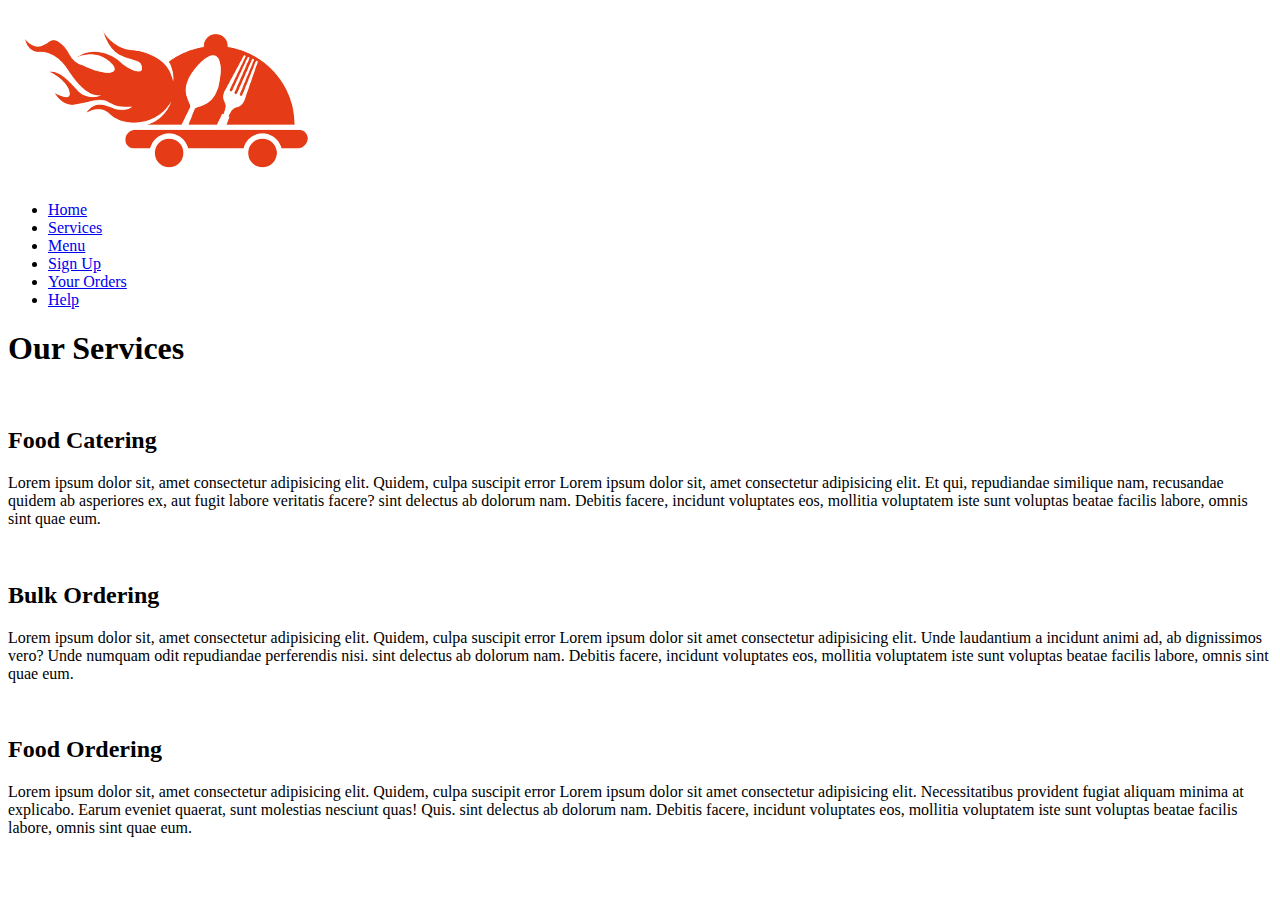
==== services.html @ c3082d25 "Add files via upload" ====
<!DOCTYPE html>
<html lang="en">
<head>
    <meta charset="UTF-8">
    <meta http-equiv="X-UA-Compatible" content="IE=edge">
    <meta name="viewport" content="width=device-width, initial-scale=1.0">
    <link rel="stylesheet" href="css/style.css">
    <link rel="stylesheet" media="screen and (max-width: 1170px)" href="css/phone.css">
    <link href="https://fonts.googleapis.com/css?family=Baloo+Bhai|Bree+Serif&display=swap" rel="stylesheet">
    <link href="https://fonts.googleapis.com/css2?family=Carter+One&family=Fresca&family=Josefin+Sans:wght@100&family=Rakkas&family=Russo+One&display=swap" rel="stylesheet">
    <title>Menu</title>
</head>
<body>
    <nav id="navbar">
        <div id="logo">
            <img src="logo1.png" alt="MyOnlineMeal.com">
        </div>
        <ul>
            <li class="item"><a href="index.html">Home</a></li>
            <li class="item"><a href= "services.html">Services</a></li>
            <li class="item"><a href= "menu.html">Menu</a></li>
            
            <!-- <li class="item"><a href="#client-section">Our Clients</a></li> -->
            <li class="item"><a href="sign_in.html">Sign Up</a></li>
            <li class="item"><a href="orders.html">Your Orders</a></li>
            <li class="item"><a href="Help.html">Help</a></li>
        </ul>
    </nav>
    <!-- <p>This is menu page</p> -->
    <section id="services-container">
        <h1 class="h-primary center">Our Services</h1>
        <div id="services">
            <div class="box">
                <img src="img/1.png" alt="">
                <h2 class="h-secondary center">Food Catering</h2>
                <p class="center">Lorem ipsum dolor sit, amet consectetur adipisicing elit. Quidem, culpa suscipit error
                    Lorem ipsum dolor sit, amet consectetur adipisicing elit. Et qui, repudiandae similique nam, recusandae quidem ab asperiores ex, aut fugit labore veritatis facere?
                    sint delectus ab dolorum nam. Debitis facere, incidunt voluptates eos, mollitia voluptatem iste sunt
                    voluptas beatae facilis labore, omnis sint quae eum.</p>
            </div>
            <div class="box">
                <img src="img/2.png" alt="">
                <h2 class="h-secondary center">Bulk Ordering</h2>
                <p class="center">Lorem ipsum dolor sit, amet consectetur adipisicing elit. Quidem, culpa suscipit error
                    Lorem ipsum dolor sit amet consectetur adipisicing elit. Unde laudantium a incidunt animi ad, ab dignissimos vero? Unde numquam odit repudiandae perferendis nisi.

                    sint delectus ab dolorum nam. Debitis facere, incidunt voluptates eos, mollitia voluptatem iste sunt
                    voluptas beatae facilis labore, omnis sint quae eum.</p>
            </div>
            <div class="box">
                <img src="img/3.png" alt="">
                <h2 class="h-secondary center">Food Ordering</h2>
                <p class="center">Lorem ipsum dolor sit, amet consectetur adipisicing elit. Quidem, culpa suscipit error
                    Lorem ipsum dolor sit amet consectetur adipisicing elit. Necessitatibus provident fugiat aliquam minima at explicabo. Earum eveniet quaerat, sunt molestias nesciunt quas! Quis.
                    sint delectus ab dolorum nam. Debitis facere, incidunt voluptates eos, mollitia voluptatem iste sunt
                    voluptas beatae facilis labore, omnis sint quae eum.</p>
            </div>
        </div>
    </section>
</body>
</html>
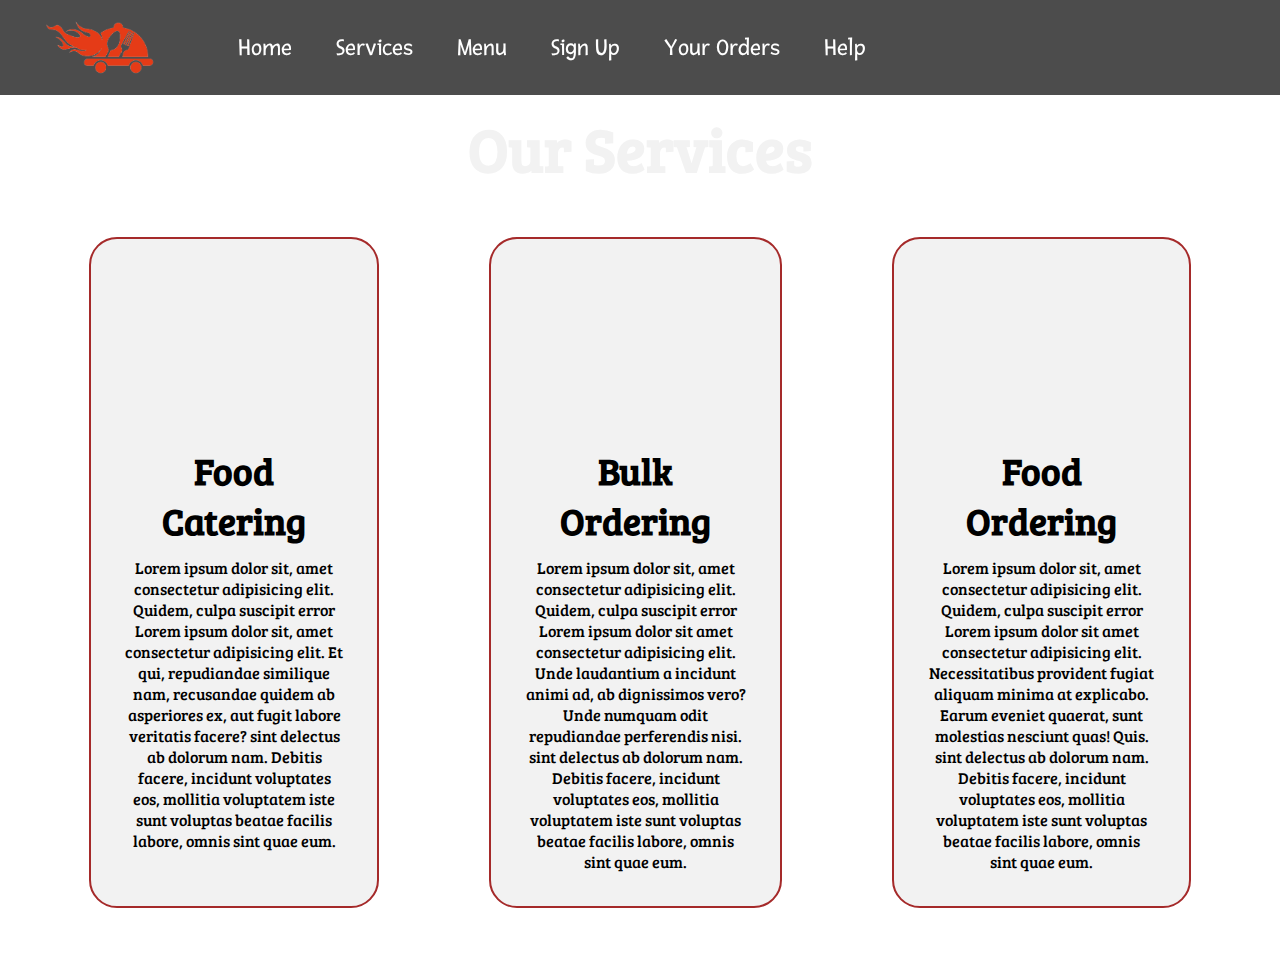
==== commit e7b79fc0: "Update services.html" ====
--- a/services.html
+++ b/services.html
@@ -4,7 +4,7 @@
     <meta charset="UTF-8">
     <meta http-equiv="X-UA-Compatible" content="IE=edge">
     <meta name="viewport" content="width=device-width, initial-scale=1.0">
-    <link rel="stylesheet" href="css/style.css">
+    <link rel="stylesheet" href="style.css">
     <link rel="stylesheet" media="screen and (max-width: 1170px)" href="css/phone.css">
     <link href="https://fonts.googleapis.com/css?family=Baloo+Bhai|Bree+Serif&display=swap" rel="stylesheet">
     <link href="https://fonts.googleapis.com/css2?family=Carter+One&family=Fresca&family=Josefin+Sans:wght@100&family=Rakkas&family=Russo+One&display=swap" rel="stylesheet">
@@ -58,4 +58,4 @@
         </div>
     </section>
 </body>
-</html>+</html>
--- a/style.css
+++ b/style.css
@@ -0,0 +1,320 @@
+/* CSS Reset */
+*{
+    margin: 0;
+    padding: 0;
+}
+
+html{
+    scroll-behavior: smooth;
+}
+
+/* CSS Variables */
+:root{
+    --navbar-height: 59px;
+}
+
+/* Navigation Bar */
+#navbar{
+    display: flex;
+    align-items: center;
+    position: sticky;
+    top: 0px;
+}
+
+#navbar::before{
+    content: "";
+    background-color: black;
+    position: absolute;
+    top:0px;
+    left:0px;
+    height: 100%;
+    width:100%;
+    z-index: -1;
+    opacity: 0.7;
+}
+
+/* Navigation Bar: Logo and Image */
+#logo{
+    margin: 10px 34px;
+}
+
+#logo img{
+    height: 65px;
+    margin: 3px 6px;
+}
+
+
+/* Navigation Bar: List Styling */
+
+#navbar ul{
+    z-index: -1;
+    position: relative;
+    display: flex;
+    /* font-family: 'Baloo Bhai', cursive; */
+    font-family: 'Fresca', sans-serif; 
+}
+
+#navbar ul li{ 
+    list-style: none;
+    font-size: 1.5rem;
+}
+
+#navbar ul li a{
+    color: white ;
+    display: block;
+    padding: 10px 22px;
+    border-radius: 20px;
+    text-decoration: none;
+}
+
+#navbar ul li a:hover{
+    color: black;
+    background-color: white;
+}
+
+/* Home Section */
+#home{
+    display: flex;
+    flex-direction: column;
+    /* padding:3px 200px;
+    height: 830px; 
+    justify-content: center;
+    align-items: center; */
+
+
+        /* border: 2px solid rgb(255, 255, 255); */
+       margin-left: 100px;
+        padding: 20px 20px;
+        width: 33%;
+      height: 830px; 
+        border-radius: 5px;
+        margin-top: 120px;
+        /* border-radius: 10px; */
+}
+
+#home::before{ 
+    content: "";
+    position: absolute;
+    background: url('../bg2.jpg') no-repeat center center/cover;
+    height: 930px;
+    top:0px;
+    left:0px;
+    width: 100%;
+    z-index: -1;
+    opacity:0.89;
+}
+
+#home h1{
+    color:white;
+    text-align: center;
+    font-family: 'Bree Serif', serif;
+}
+
+#home p{
+    color:white;
+    text-align: center;
+    font-size: 1.5rem;
+    font-family: 'Bree Serif', serif;
+}
+
+#home button{
+    text-decoration: none;
+}
+/* Services Section */
+#services{
+    
+    /* background: url('../bg2.jpg') no-repeat center center/cover; */
+    margin: 34px;
+    display: flex;
+}
+#services-container h1{
+    color:#f2f2f2;
+}
+
+#services::before{
+    content: "";
+    position: absolute;
+    background: url('../bg2.jpg') no-repeat center center/cover;
+    height: 930px;
+    top:0px;
+    left:0px;
+    width: 100%;
+    z-index: -1;
+    opacity:0.89;
+}
+#services .box{ 
+    border: 2px solid brown;
+    padding: 34px;
+    margin: 2px 55px;
+    border-radius: 28px;
+    background: #f2f2f2;
+    margin-bottom: 20px;
+}
+
+#services .box img{ 
+   height: 160px;
+   margin: auto;
+   display: block;
+}
+
+#services .box p{
+    font-family: 'Bree Serif', serif;
+
+} 
+
+/* Clients Section */
+#client-section{ 
+    position: relative;
+    z-index: 0;
+}
+
+#client-section::before{
+ content: "";
+ position: absolute;
+ background: url('../bg.jpg');
+ width: 100%;
+ height: 100%;
+ z-index: 0;
+ opacity: 0.3;
+}
+
+#clients{
+    display: flex;
+    justify-content: center;
+    align-items: center;
+}
+
+.client-item{
+    padding: 34px;
+}
+
+#clients img{
+    height: 124px;
+}
+
+
+/* Contact Section */
+#contact{
+    position: relative;
+}
+
+.form-group input{
+    text-align: default;
+    display: block;
+    width: 280px;
+    padding: 5px;
+    border:2px solid rgb(255, 255, 255);
+    margin: 5px auto;
+    font-size: 18px;
+    border-radius: 10px;
+    font-family:'Bree Serif', serif;
+
+}
+
+.form-group label{
+    text-align: default;
+    display: block;
+    width: 280px;
+    padding: 5px;
+    color: #f2f2f2;
+    font-size: 18px;
+   
+    font-family:'Bree Serif', serif;
+
+}
+
+#contact h1{
+    color:#f2f2f2;
+}
+#contact::before{
+    /* content: "";
+    position: absolute;
+    width: 100%;
+    height: 100%;
+    z-index: -1;
+    opacity: 0.9;
+    background: url('../bg2.jpg') no-repeat center center/cover; */
+    content: "";
+    position: absolute;
+    background: url('../bg2.jpg') no-repeat center center/cover;
+    height: 830px;
+    top:0px;
+    left:0px;
+    width: 100%;
+    z-index: -1;
+    opacity:0.89;
+}
+#contact-box{
+    display: flex;
+    justify-content: center;
+    align-items: center;
+    padding-bottom: 34px;
+}
+#contact-box input, 
+#contact-box textarea{
+    width: 100%;
+    padding: 0.5rem;
+    border-radius: 9px;
+    font-size: 1.1rem;
+    color: #050505;
+} 
+
+#contact-box form{
+    width: 40%;
+}
+
+#contact-box label{
+   font-size: 1.3rem;
+   font-family: 'Bree Serif', serif;
+
+}
+
+
+footer{
+    background: black;
+    color: white;
+    padding: 9px 20px;
+}
+
+/* Utility Classes */
+.h-primary{
+    font-family: 'Bree Serif', serif;
+    font-size: 3.8rem;
+    padding: 12px;
+}
+
+.h-secondary{
+    font-family: 'Bree Serif', serif;
+    font-size: 2.3rem;
+    padding: 12px;
+}
+
+.btn{
+    padding: 15px 20px;
+    border: 2px solid white;
+    background-color: brown;
+    color: white;
+    /* margin:  50px 50px; */
+    font-size: 1.5rem;
+    border-radius: 10px;
+    cursor:pointer;
+    position: center;
+    display: block;
+width: 290px;
+margin: 30px auto;
+list-style: none;
+font-size: 1.5rem;
+    
+}
+
+
+.btn:hover{
+    background-color: rgb(94, 20, 20);
+    color: rgb(255, 255, 255);
+    text-decoration: none;
+}
+
+.center{
+    text-align: center;
+}
+ 
